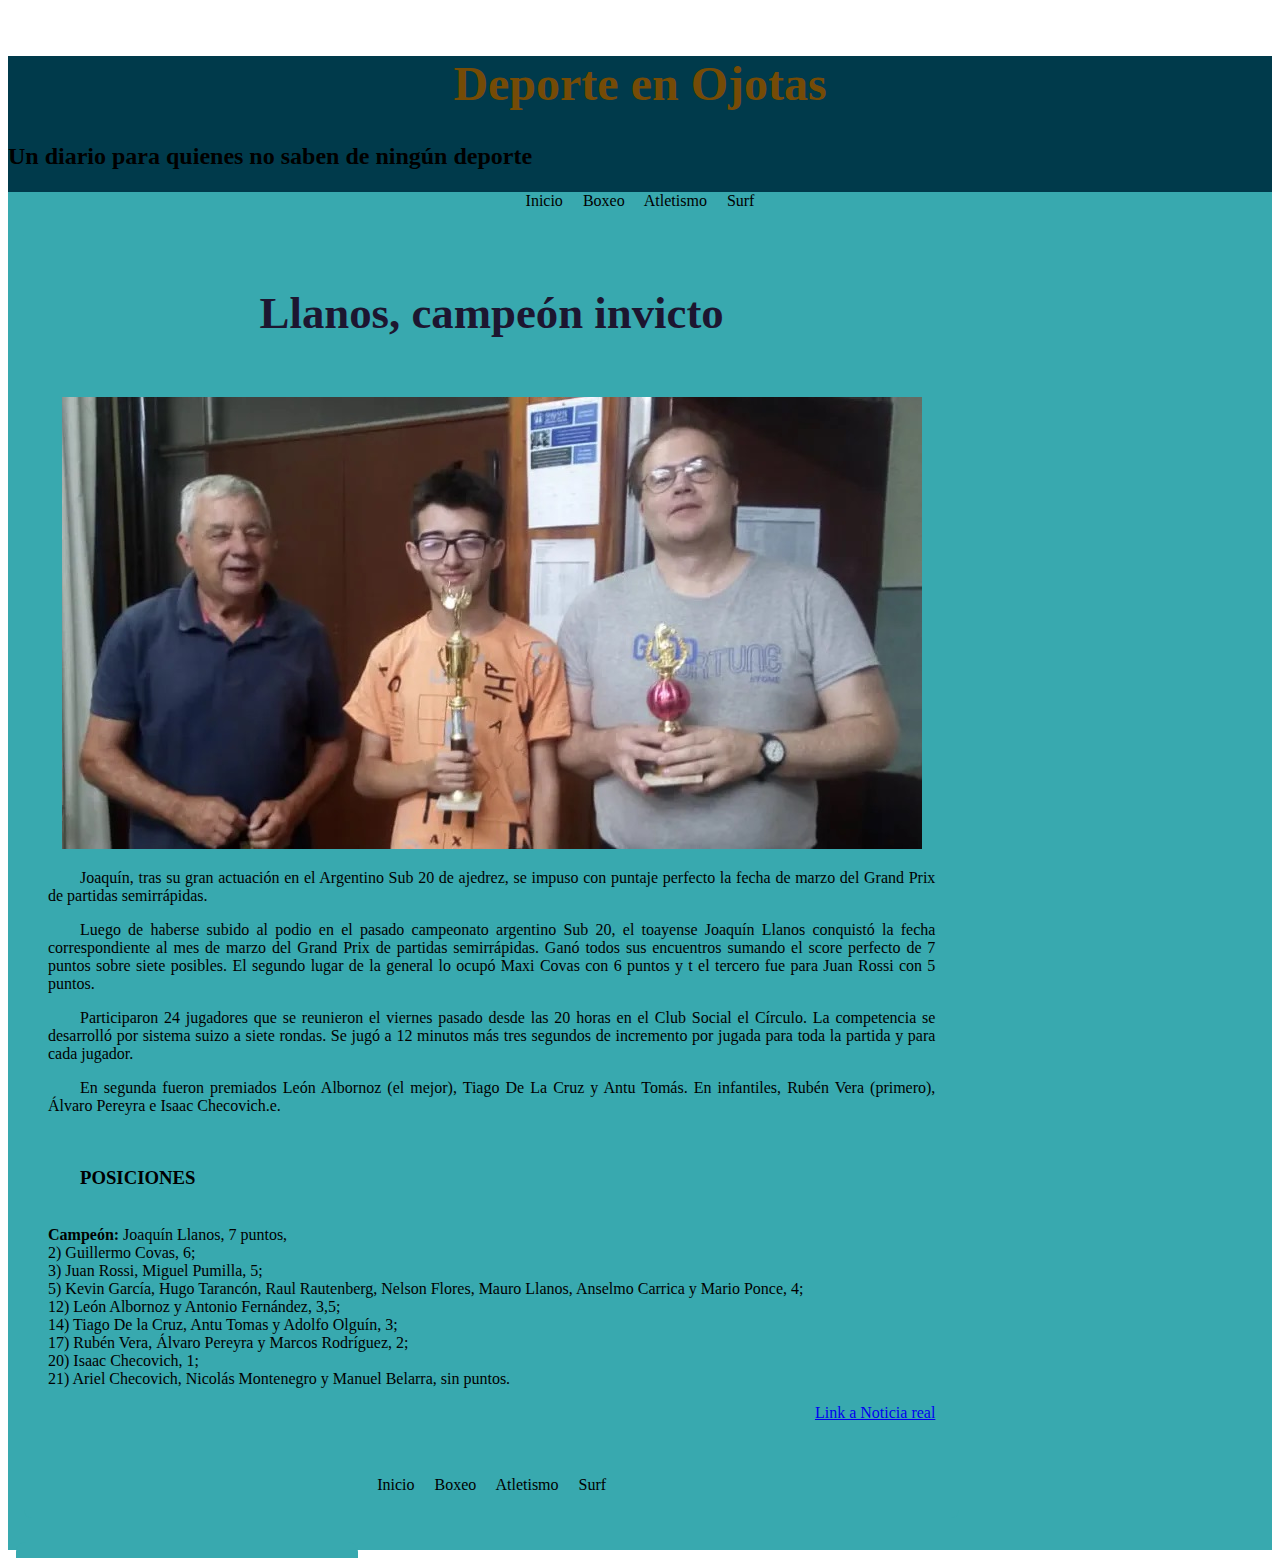
==== ajedrez.html @ 67bb63a1 "Arreglo" ====
<!DOCTYPE html>
<html lang="es">
<head>
    <meta charset="UTF-8">
    <meta http-equiv="X-UA-Compatible" content="IE=edge">
    <meta name="viewport" content="width=device-width, initial-scale=1.0">
    <link rel="stylesheet" href="estilo_deo.css">
    <title>Deporte en Ojotas</title>
</head>
<body>
    <div class="tarjeta">
    </div>
    <div class="fondo">
        <header class="titulo">
            <h1 >
                Deporte en Ojotas
            </h1>
            <h2>
                Un diario para quienes no saben de ningún deporte
            </h2>
        </div>
        </header>
        <div class="menuu">
            <nav class="menu">
                <a href="Index.html">Inicio</a>
                &nbsp;&nbsp;&nbsp;
                <a href="boxeo.html">Boxeo</a>
                &nbsp;&nbsp;&nbsp;
                <a href="atletismo.html">Atletismo</a>
                &nbsp;&nbsp;&nbsp;
                <a href="surf.html">Surf</a>
            </nav>
        </div>
  

<div class="diario">
    <div class="tarjeta">
        <div class="marcoTarjeta">
        <div class="textTarjeta">
        <div class="tituloNoticias"> <h2 class="desarrolloNoticia">Llanos, campeón invicto</h2></div>
        <br>

                <div class="cuerpo">

                <div class="imagen"><img src="/Deporte_en_Ojotas/img/aje1.jpg" alt="ajedrez"></div>
            <p> Joaquín, tras su gran actuación en el Argentino Sub 20 de ajedrez, se impuso con puntaje perfecto la fecha de marzo del Grand Prix de partidas semirrápidas.</p>

          
            
            <p>
                Luego de haberse subido al podio en el pasado campeonato argentino Sub 20, 
                el toayense Joaquín Llanos conquistó la fecha correspondiente al mes de marzo del Grand Prix de partidas semirrápidas. 
                Ganó todos sus encuentros sumando el score perfecto de 7 puntos sobre siete posibles. 
                El segundo lugar de la general lo ocupó Maxi Covas con 6 puntos y t el tercero fue para Juan Rossi con 5 puntos.
            </p>
            
                
            <p>
                Participaron 24 jugadores que se reunieron el viernes pasado desde las 20 horas en el Club Social el Círculo. 
                La competencia se desarrolló por sistema suizo a siete rondas. 
                Se jugó a 12 minutos más tres segundos de incremento por jugada para toda la partida y para cada jugador. 
            </p>
            <p>
                En segunda fueron premiados León Albornoz (el mejor), Tiago De La Cruz y Antu Tomás. En infantiles, Rubén Vera (primero), Álvaro Pereyra e Isaac Checovich.e.
            </p>
<br>
            <h3>POSICIONES</h3>
            <p>
                <br>
                <b>Campeón:</b> Joaquín Llanos, 7 puntos, <br>
                2) Guillermo Covas, 6; <br>
                3) Juan Rossi, Miguel Pumilla, 5; <br>
                5) Kevin García, Hugo Tarancón, Raul Rautenberg, Nelson Flores, Mauro Llanos, Anselmo Carrica y Mario Ponce, 4; <br>
                12) León Albornoz y Antonio Fernández, 3,5; <br>
                14) Tiago De la Cruz, Antu Tomas y Adolfo Olguín, 3; <br>
                17) Rubén Vera, Álvaro Pereyra y Marcos Rodríguez, 2; <br>
                20) Isaac Checovich, 1; <br>
                21) Ariel Checovich, Nicolás Montenegro y Manuel Belarra, sin puntos.<br>
            </p>
        </div>
            <div class="links">
            <a href="https://www.eldiariodelapampa.com.ar/deportes/13486/llanos-campeon-invicto">Link a Noticia real</a>
            </div>

            <br>
            <br>
            <br>
            <div class="menuu2">
            <nav class="menu2">
                <a href="index.html">Inicio</a>
                &nbsp;&nbsp;&nbsp;
                <a href="boxeo.html">Boxeo</a>
                &nbsp;&nbsp;&nbsp;
                <a href="atletismo.html">Atletismo</a>
                &nbsp;&nbsp;&nbsp;
                <a href="surf.html">Surf</a>
            </nav>
            </div>

        </div>
        </div>
    </div>
   
    <div class="derecho">
        <div class="marcoTarjetaDerecho">
        <div class="textTarjetaDerecho">
            <h2 class="TituloDerecho">Seguir leyendo</h2>
            <h3 class="descripcionDerecho"><a href="surf.html">Conocé la historia de Franco Radziunas</a></h3>
            <h3 class="descripcionDerecho"><a href="atletismo.html">Atletas máster viajan al Gran Prix del Mercosur</a></h3>
            <h3 class="descripcionDerecho"><a href="boxeo.html">¡Vuelve el boxeo al Luna Park!</a></h3>
        </div>
        </div>
    </div>
          
</div>


</body>
</html>
---- estilo_deo.css ----
.titulo {
    padding:  0em 0em 0.1em 0em ;              
    }

    .fondo { 
    background-color: #003a4b; 
    }

.titulo h1{
    text-align: center;
    font-size: 3em;
    color: rgb(117, 75, 6);
}

.diario {
    display: flex;
    flex-direction: row;
    flex-wrap: wrap;
    background-color: #38a9af;
    justify-content: space-between;

}

.menuu {
    text-align: center;
    background-color: #38a9af;
    
}

.menuu2 {
    text-align: center;
    background-color: #38a9af;
    }
.tarjeta {
    width: 55em;
    margin: 0.5em;
    padding: 0.5em;
    border-radius: 0.6em;
    min-width: 74%;
  
}

.marcoTarjeta {
    padding: 0em;
    border-radius: 0.6em;
    background-color: #38a9af;
    margin: auto;
    align-content: center;
}

.imagen {
    display: flex;
    justify-content: center;
    align-items: center;
    padding: 0.2em 0.2em 0.2em 0.2em;
    align-content: center;
    
    }

.textTarjeta {
    background-color:  #38a9af;
    padding: 1.5em;
    border-radius: 0 0 0.5em 0.5em;
    margin: 0 0 0 0;
}

.tituloNoticia {
text-align: center;
font-size: 2.5em;
margin: 0 0 0 0;

}

.desarrolloNoticia {
color: #6673a8;
text-align: center;


}

.tarjetaIndex {
    width: 15em;
    background-color:  #38a9af;
    margin: 0.5em;
    padding: 0.1em;
    border-radius: 0.6em;
    min-width: 5%;
  
}

.marcoTarjetaIndex {
    padding: 0.5em;
    border-radius: 0.6em;
    background-color: #38a9af;
    margin: auto;
    align-content: center;
}

.textTarjetaIndex {
    background-color:  #38a9af;
    padding: 0.1em;
    border-radius: 0 0 0.5em 0.5em;
    margin: 0.2em 0 0 0;
    

}


.tarjetaIndex h3 {
    text-align: justify;
    font-size: 17px;
    font-style: italic;
    
}


#linkIndex{
    text-align: right;
}


.nombreItemIndex {
    text-align: center;
}

.tituloNoticiaIndex {
text-align: center;
font-size: 2.5em;
margin: 0 0 0 0;

}

.desarrolloNoticiaIndex {
color: #6673a8;
text-align: justify;

}



.derecho {
    width: 18em;
    background-color:  #38a9af;
    margin: 0.5em;
    padding: 0em;
    border-radius: 0.6em;
    min-width: 15%;
     
}

.marcoTarjetaDerecho {
    padding: 0.5em;
    border-radius: 0.6em;
    background-color:  #38a9af;
    margin: auto;
    position: fixed;
   
    
}

.textTarjetaDerecho {
    background-color: #38a9af;
    padding: 0.5em;
    border-radius: 0 0 0.5em 0.5em;
    margin: 0.2em 0 0 0;
    
}

.tituloDerecho {
text-align: center;
font-size: 2.5em;
margin: 0 0 0 0;

}

.descripcionDerecho {
color: #1d1630;
}


.links { 
    text-align: right;
}

.linkIndex { 
    text-align: right;
}

.cuerpo {
    text-align: justify;
    text-indent: 2em;
    font-size: medium;

    
}

.tituloNoticias h2{
    text-align: center;
    font-size: 2.8em;
    color: #1d1630;

}


.tarjetaIndex a:visited, .tarjetaIndex a:link, .tarjetaIndex a:active {
    text-decoration: none;
    color: black;
}


.tarjetaIndex:hover {
    box-shadow: 5px 5px 10px black ;
    transition: 0.5s;
}

.tarjetaIndex {
    transition: 0.5s;
}

.menuu a:visited, .menuu a:link, .menuu a:active {
    text-decoration: none;
    color: black;
}

.menuu a:hover {
    box-shadow: 5px 5px 10px black ;
    transition: 0.5s;
}

.menuu a {
    transition: 0.5s;
}


.menuu2 a:visited, .menuu2 a:link, .menuu2 a:active {
    text-decoration: none;
    color: black;
}

.menuu2 a:hover {
    box-shadow: 5px 5px 10px black ;
    transition: 0.5s;
}

.menuu2 a {
    transition: 0.5s;
}


.derecho a:visited, .derecho a:link, .derecho a:active {
    text-decoration: none;
    color: black;
    font-size: 15px;
}
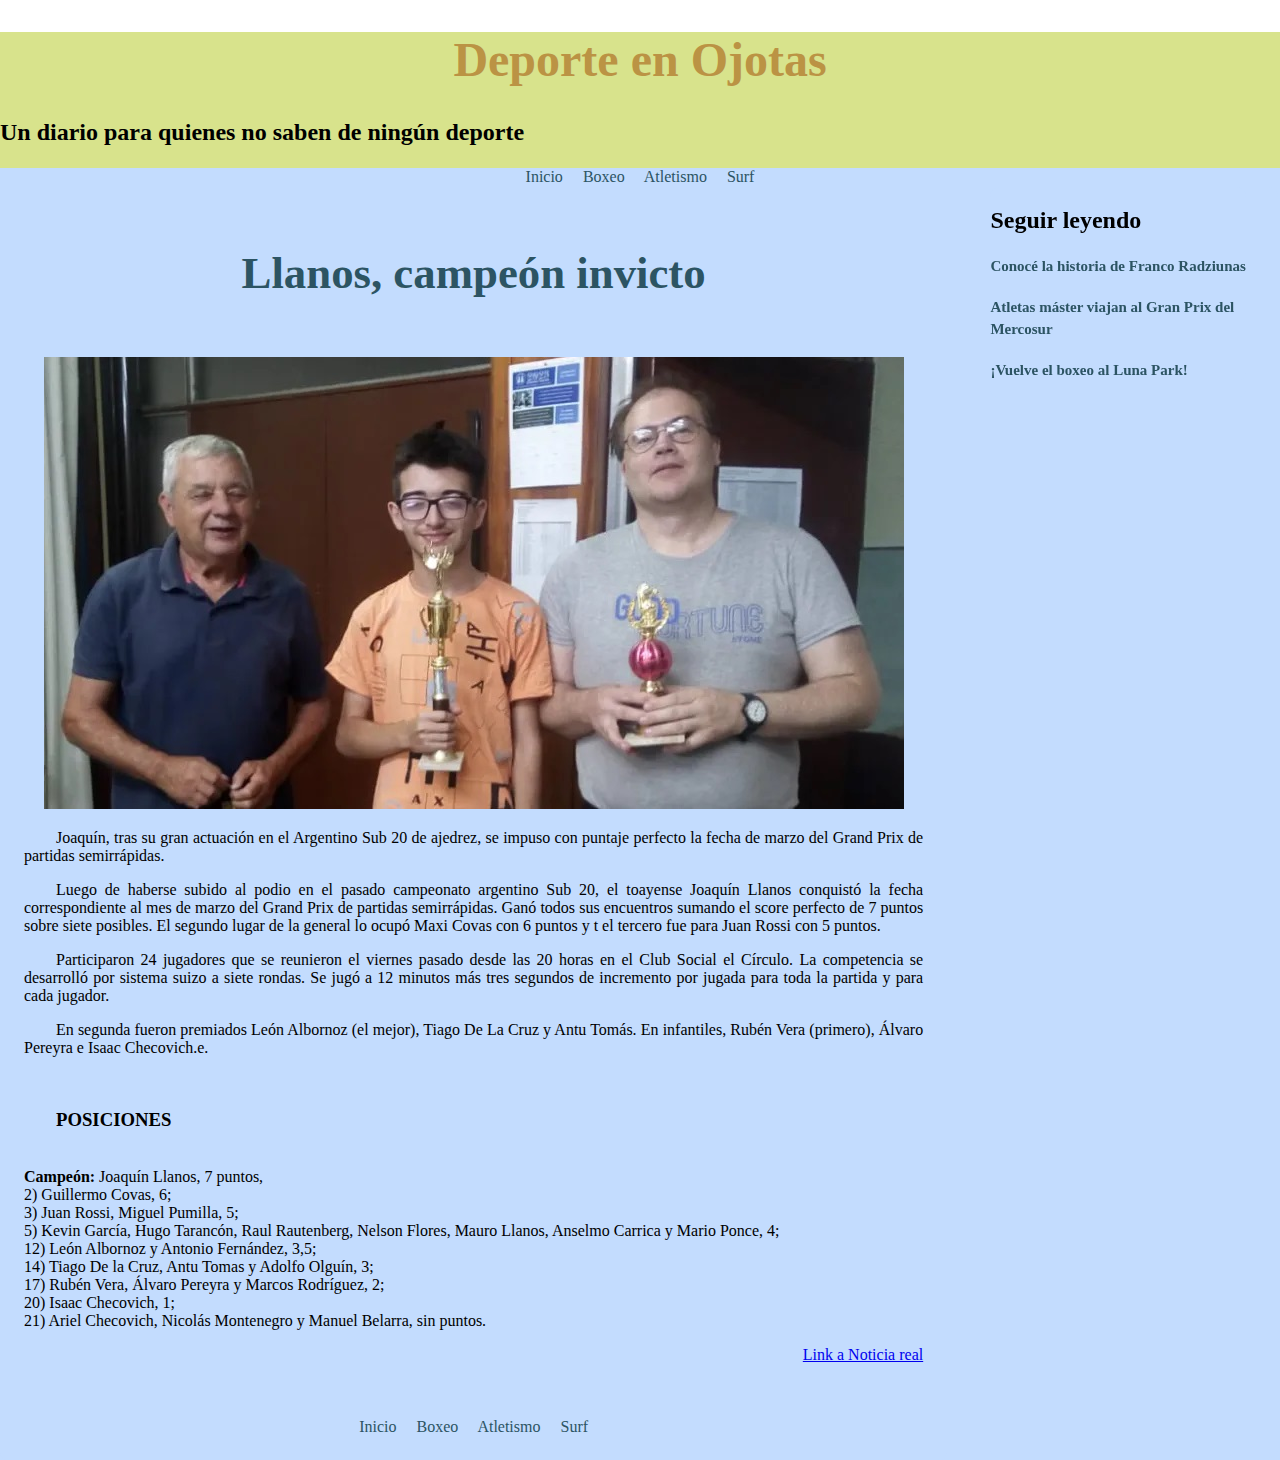
==== commit c9b51e11: "modificacion de estilos" ====
--- a/ajedrez.html
+++ b/ajedrez.html
@@ -8,8 +8,7 @@
     <title>Deporte en Ojotas</title>
 </head>
 <body>
-    <div class="tarjeta">
-    </div>
+
     <div class="fondo">
         <header class="titulo">
             <h1 >
@@ -42,7 +41,7 @@
 
                 <div class="cuerpo">
 
-                <div class="imagen"><img src="/Deporte_en_Ojotas/img/aje1.jpg" alt="ajedrez"></div>
+                <div class="imagen"><img src="img\aje1.jpg" alt="ajedrez"></div>
             <p> Joaquín, tras su gran actuación en el Argentino Sub 20 de ajedrez, se impuso con puntaje perfecto la fecha de marzo del Grand Prix de partidas semirrápidas.</p>
 
           
--- a/estilo_deo.css
+++ b/estilo_deo.css
@@ -3,38 +3,44 @@
     }
 
     .fondo { 
-    background-color: #003a4b; 
+    background-color: #d8e38c; 
+    }
+
+
+    body {
+        margin: 0px;
+        padding: 0px;
     }
 
 .titulo h1{
     text-align: center;
     font-size: 3em;
-    color: rgb(117, 75, 6);
+    color: #bb9344;
 }
 
 .diario {
     display: flex;
     flex-direction: row;
     flex-wrap: wrap;
-    background-color: #38a9af;
+    background-color: #c3dcfe;
     justify-content: space-between;
 
 }
 
 .menuu {
     text-align: center;
-    background-color: #38a9af;
+    background-color: #c3dcfe;
     
 }
 
 .menuu2 {
     text-align: center;
-    background-color: #38a9af;
+    background-color: #c3dcfe;
     }
 .tarjeta {
     width: 55em;
-    margin: 0.5em;
-    padding: 0.5em;
+    margin: 0.em;
+    padding: 0.0em;
     border-radius: 0.6em;
     min-width: 74%;
   
@@ -43,7 +49,7 @@
 .marcoTarjeta {
     padding: 0em;
     border-radius: 0.6em;
-    background-color: #38a9af;
+    background-color: #c3dcfe;
     margin: auto;
     align-content: center;
 }
@@ -58,7 +64,7 @@
     }
 
 .textTarjeta {
-    background-color:  #38a9af;
+    background-color:  #c3dcfe;
     padding: 1.5em;
     border-radius: 0 0 0.5em 0.5em;
     margin: 0 0 0 0;
@@ -80,7 +86,7 @@
 
 .tarjetaIndex {
     width: 15em;
-    background-color:  #38a9af;
+    background-color:  #c3dcfe;
     margin: 0.5em;
     padding: 0.1em;
     border-radius: 0.6em;
@@ -91,13 +97,13 @@
 .marcoTarjetaIndex {
     padding: 0.5em;
     border-radius: 0.6em;
-    background-color: #38a9af;
+    background-color: #c3dcfe;
     margin: auto;
     align-content: center;
 }
 
 .textTarjetaIndex {
-    background-color:  #38a9af;
+    background-color:  #c3dcfe;
     padding: 0.1em;
     border-radius: 0 0 0.5em 0.5em;
     margin: 0.2em 0 0 0;
@@ -131,7 +137,7 @@
 }
 
 .desarrolloNoticiaIndex {
-color: #6673a8;
+color: #2c5463;
 text-align: justify;
 
 }
@@ -140,8 +146,8 @@
 
 .derecho {
     width: 18em;
-    background-color:  #38a9af;
-    margin: 0.5em;
+    background-color:  #c3dcfe;
+    margin: 0.1em;
     padding: 0em;
     border-radius: 0.6em;
     min-width: 15%;
@@ -149,20 +155,22 @@
 }
 
 .marcoTarjetaDerecho {
-    padding: 0.5em;
-    border-radius: 0.6em;
-    background-color:  #38a9af;
-    margin: auto;
+    padding: 0em;
+    border-radius: 0.6em;
+    background-color:  #c3dcfe;
+    margin: 0 0 0 0;
     position: fixed;
+    max-width: 16em;
    
     
 }
 
 .textTarjetaDerecho {
-    background-color: #38a9af;
-    padding: 0.5em;
+    background-color: #c3dcfe;
+    padding: 0em;
     border-radius: 0 0 0.5em 0.5em;
-    margin: 0.2em 0 0 0;
+    margin: 0em 0 0 0;
+    max-width: 100%;
     
 }
 
@@ -174,7 +182,7 @@
 }
 
 .descripcionDerecho {
-color: #1d1630;
+color: #2c5463;
 }
 
 
@@ -197,19 +205,19 @@
 .tituloNoticias h2{
     text-align: center;
     font-size: 2.8em;
-    color: #1d1630;
+    color: #2c5463;
 
 }
 
 
 .tarjetaIndex a:visited, .tarjetaIndex a:link, .tarjetaIndex a:active {
     text-decoration: none;
-    color: black;
+    color: #2c5463;
 }
 
 
 .tarjetaIndex:hover {
-    box-shadow: 5px 5px 10px black ;
+    box-shadow: 5px 5px 10px #2c5463 ;
     transition: 0.5s;
 }
 
@@ -219,11 +227,11 @@
 
 .menuu a:visited, .menuu a:link, .menuu a:active {
     text-decoration: none;
-    color: black;
+    color: #2c5463;
 }
 
 .menuu a:hover {
-    box-shadow: 5px 5px 10px black ;
+    box-shadow: 5px 5px 10px #2c5463;
     transition: 0.5s;
 }
 
@@ -234,11 +242,11 @@
 
 .menuu2 a:visited, .menuu2 a:link, .menuu2 a:active {
     text-decoration: none;
-    color: black;
+    color: #2c5463;
 }
 
 .menuu2 a:hover {
-    box-shadow: 5px 5px 10px black ;
+    box-shadow: 5px 5px 10px #2c5463 ;
     transition: 0.5s;
 }
 
@@ -249,7 +257,7 @@
 
 .derecho a:visited, .derecho a:link, .derecho a:active {
     text-decoration: none;
-    color: black;
+    color: #2c5463;
     font-size: 15px;
 }
 
